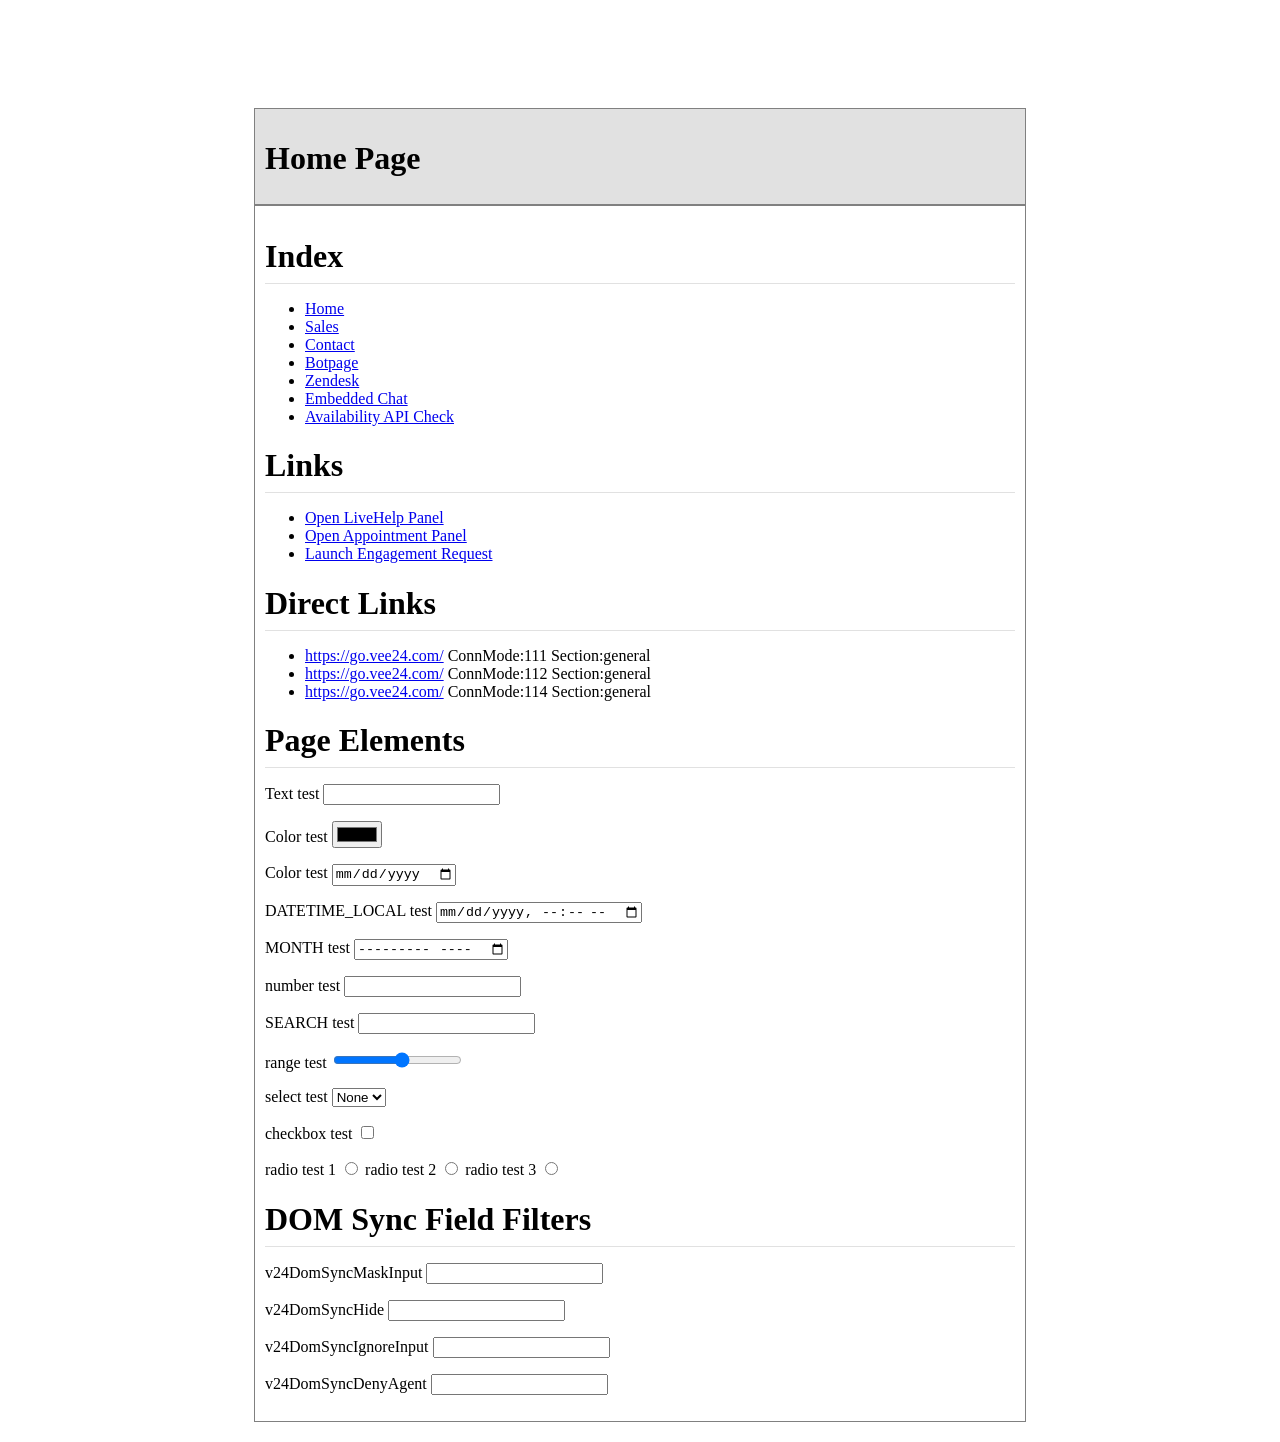
==== index.html @ 4e29c83d "Initial commit" ====
<!DOCTYPE html>
<html>

<head>
  <meta name="viewport" content="width=device-width, initial-scale=1">
  <title>Home Page</title>
  <style>
    body {
      background: #ffffff;
    }

    .content {
      max-width: 750px;
      margin: auto;
      background: white;
      padding: 10px;
      border: 1px solid gray;
      position: relative;
      top: 100px
    }

    .header {
      max-width: 750px;
      margin: auto;
      background: #e1e1e1;
      padding: 10px;
      border: 1px solid gray;
      position: relative;
      top: 100px
    }

    h1 {
      padding-bottom: 8px;
      margin-bottom: 8px;
      border-bottom: solid 1px #e1e1e1;
    }

    .footer {
      max-width: 750px;
      margin: auto;
      background: white;
      padding: 10px;
      position: relative;
      top: 100px
    }
  </style>



  <script>window.vee24TagKey = '<add Disco key here>';</script>
  <script defer src="https://cdn.vee24.com/disco.min.js"></script>

</head>

<body>
  <div class="header">
    <h1>Home Page</h1>
  </div>
  <div class="content">
    <h1>Index</h1>
    <ul>
      <li><a href="./index.html">Home</a></li>
      <li><a href="./sales.html">Sales</a></li>
      <li><a href="./contact.html">Contact</a></li>
	  <li><a href="./botpage.html">Botpage</a></li>
      <li><a href="./zendesk.html">Zendesk</a></li>
  	  <li><a href="./embedded-chat.html">Embedded Chat</a></li>
      <li><a href="./fetchavailability.html">Availability API Check</a></li>
    </ul>
    <h1>Links</h1>
    <ul>
      <li><a onclick="if(typeof(vee24)!='undefined'){vee24.api.helpMe()};return false;" href="#">Open LiveHelp Panel</a>
      </li>
      <li><a onclick="if(typeof(vee24)!='undefined'){vee24.api.loadV24SelfScheduler()};return false;" href="#">Open
          Appointment Panel</a>
      <li><a onclick="requestEngagement();" href="#">Launch Engagement Request</a></li>
    </ul>
    <h1>Direct Links</h1>
    <p>
    <ul>
      <li><a href="https://go.vee24.com/<add URL ID here>">https://go.vee24.com/<add URL ID here></a> ConnMode:111 Section:general</li>
      <li><a href="https://go.vee24.com/<add URL ID here>">https://go.vee24.com/<add URL ID here></a> ConnMode:112 Section:general</li>
      <li><a href="https://go.vee24.com/<add URL ID here>">https://go.vee24.com/<add URL ID here></a> ConnMode:114 Section:general</li>
    </ul>
    </p>
    <h1>Page Elements</h1>
    <p></p>
    <label for="texttestinput">Text test</label>
    <input type="text" id="texttestinput"> </p>
    <p>
      <label for="colorinput">Color test</label>
      <input type="color" id="colorinput">
    </p>
    <p>
      <label for="dateinput">Color test</label>
      <input type="date" id="dateinput">
    </p>
    <p>
      <label for="DATETIME_LOCAL">DATETIME_LOCAL test</label>
      <input type="datetime-local" id="DATETIME_LOCAL">
    </p>
    <p>
      <label for="MONTH">MONTH test</label>
      <input type="month" id="MONTH">
    </p>
    <p>
      <label for="NUMBER">number test</label>
      <input type="number" id="NUMBER">
    </p>
    <p>
      <label for="SEARCH">SEARCH test</label>
      <input type="search" id="SEARCH">
    </p>
    <p>
      <label for="range">range test</label>
      <input type="range" id="range" min="0" max="11" step="1" />
    </p>
    <p>
      <label for="selecttest">select test</label>
      <select id="selecttest">
        <option value="">None</option>
        <option value="One">one</option>
        <option value="Two">two</option>
        <option value="Three">three</option>
        <option value="Four">four</option>
      </select>
    </p>
    <p>
      <label for="checkbox">checkbox test</label>
      <input type="checkbox" id="checkbox" value="rawr" />
    </p>
    <p>
      <label for="radio1">radio test 1</label>
      <input type="radio" id="radio1" value="one" name="radiotest" />
      <label for="radio2">radio test 2</label>
      <input type="radio" id="radio2" value="two" name="radiotest" />
      <label for="radio3">radio test 3</label>
      <input type="radio" id="radio3" value="three" name="radiotest" />
    </p>
    <h1>DOM Sync Field Filters</h1>
    <p>
      <label for="v24DomSyncMaskInput">v24DomSyncMaskInput</label>
      <input type="text" id="v24DomSyncMaskInput" class="v24DomSyncMaskInput">
    </p>
    <p>
      <label for="v24DomSyncHide">v24DomSyncHide</label>
      <input type="text" id="v24DomSyncHide" class="v24DomSyncHide">
    </p>
    <p>
      <label for="v24DomSyncIgnoreInput">v24DomSyncIgnoreInput</label>
      <input type="text" id="v24DomSyncIgnoreInput" class="v24DomSyncIgnoreInput">
    </p>
    <p>
      <label for="v24DomSyncDenyAgent">v24DomSyncDenyAgent</label>
      <input type="text" id="v24DomSyncDenyAgent" class="v24DomSyncDenyAgent">
    </p>
  </div>
  <div class="footer">
  </div>

</body>

</html>
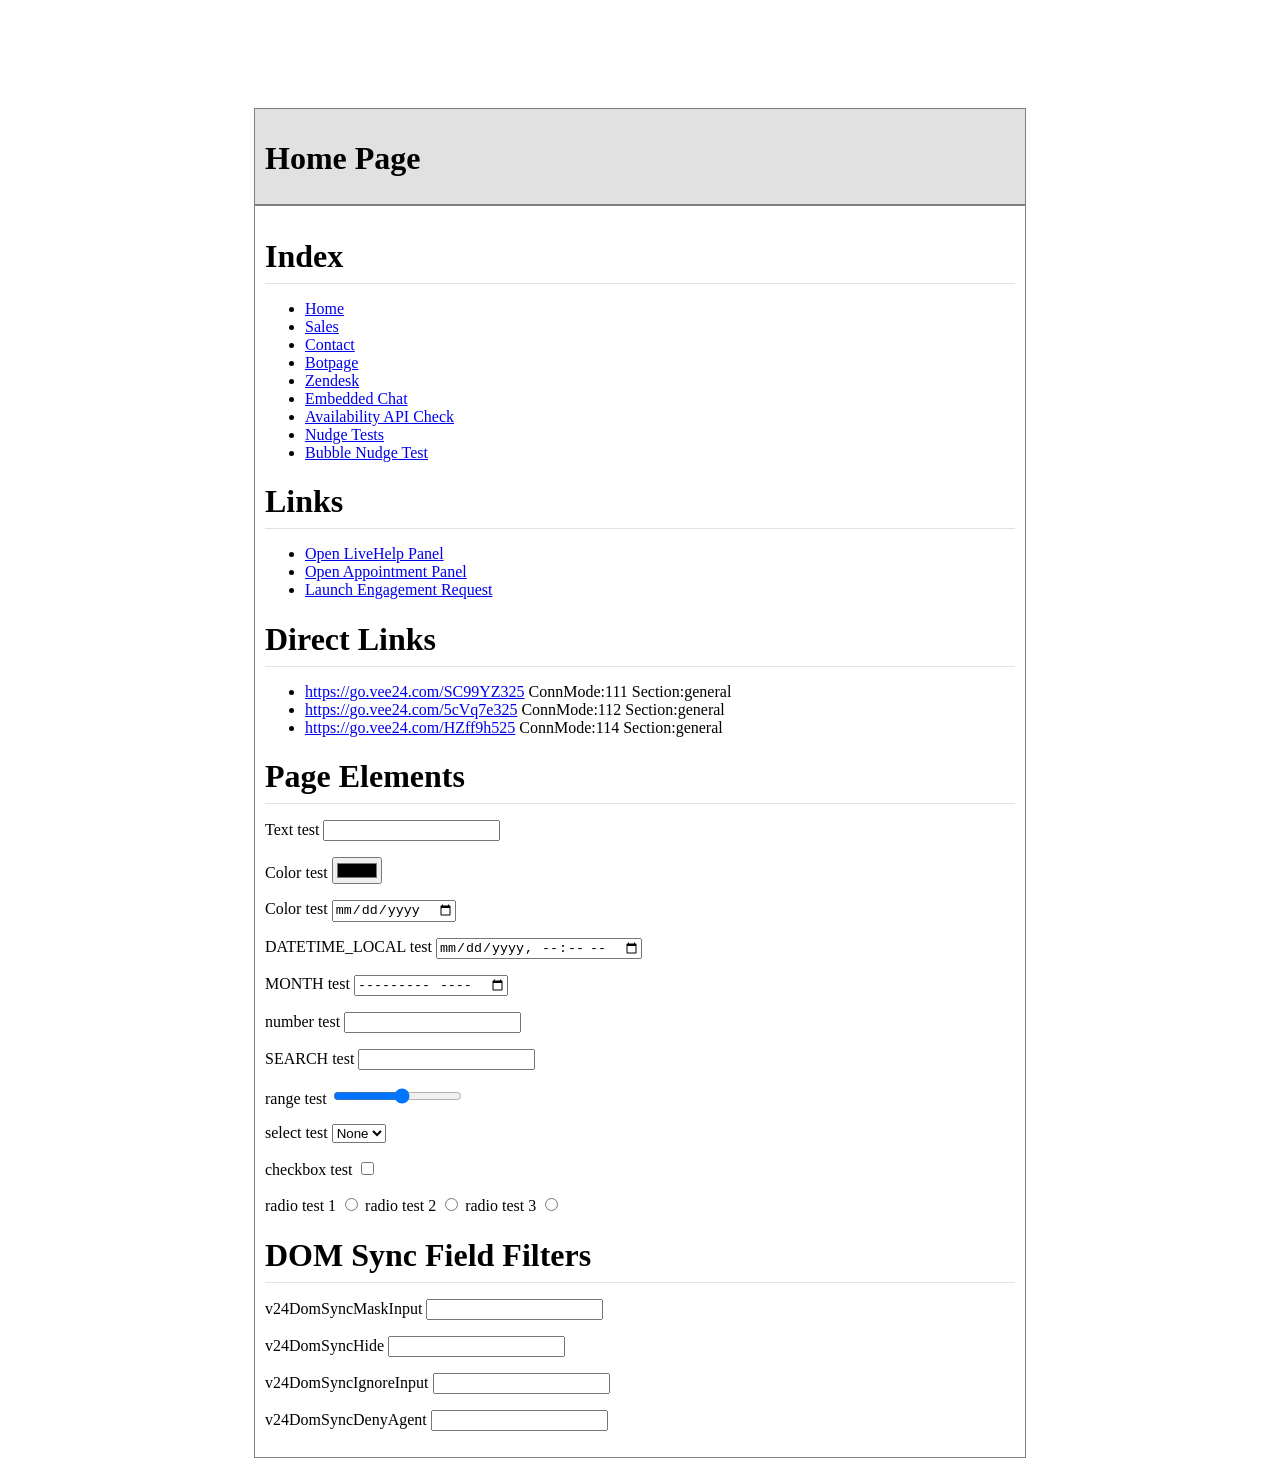
==== commit 5cec738d: "Adding nudge test pages" ====
--- a/index.html
+++ b/index.html
@@ -47,7 +47,7 @@
 
 
 
-  <script>window.vee24TagKey = '<add Disco key here>';</script>
+  <script>window.vee24TagKey = '707e18f6-3bb9-4c6b-b15e-b6524af8a9ec';</script>
   <script defer src="https://cdn.vee24.com/disco.min.js"></script>
 
 </head>
@@ -66,6 +66,8 @@
       <li><a href="./zendesk.html">Zendesk</a></li>
   	  <li><a href="./embedded-chat.html">Embedded Chat</a></li>
       <li><a href="./fetchavailability.html">Availability API Check</a></li>
+	  <li><a href="./nudgetests.html">Nudge Tests</a></li>
+	  <li><a href="./bubblenudgetest.html">Bubble Nudge Test</a></li>
     </ul>
     <h1>Links</h1>
     <ul>
@@ -78,9 +80,9 @@
     <h1>Direct Links</h1>
     <p>
     <ul>
-      <li><a href="https://go.vee24.com/<add URL ID here>">https://go.vee24.com/<add URL ID here></a> ConnMode:111 Section:general</li>
-      <li><a href="https://go.vee24.com/<add URL ID here>">https://go.vee24.com/<add URL ID here></a> ConnMode:112 Section:general</li>
-      <li><a href="https://go.vee24.com/<add URL ID here>">https://go.vee24.com/<add URL ID here></a> ConnMode:114 Section:general</li>
+      <li><a href="https://go.vee24.com/SC99YZ325">https://go.vee24.com/SC99YZ325</a> ConnMode:111 Section:general</li>
+      <li><a href="https://go.vee24.com/5cVq7e325">https://go.vee24.com/5cVq7e325</a> ConnMode:112 Section:general</li>
+      <li><a href="https://go.vee24.com/HZff9h525">https://go.vee24.com/HZff9h525</a> ConnMode:114 Section:general</li>
     </ul>
     </p>
     <h1>Page Elements</h1>
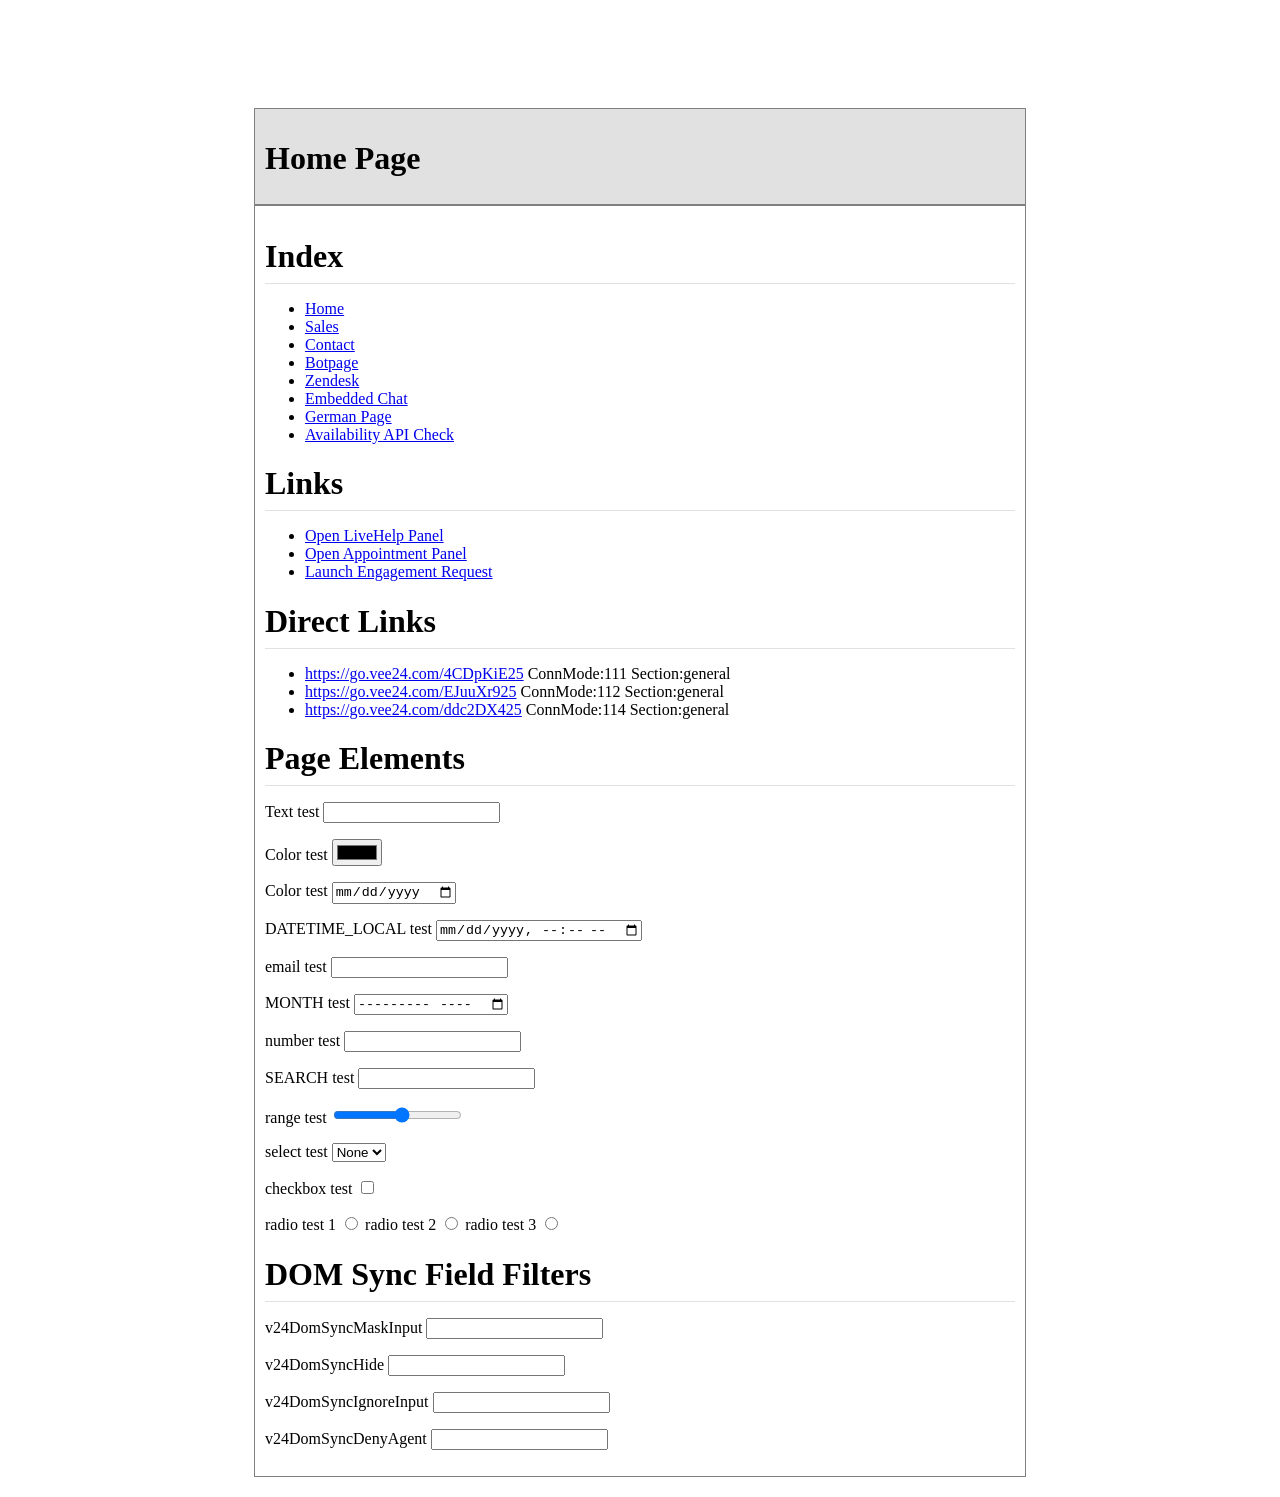
==== commit e98f27ee: "Reverting changes" ====
--- a/index.html
+++ b/index.html
@@ -1,165 +1,162 @@
 <!DOCTYPE html>
 <html>
+<head>
+<meta name="viewport" content="width=device-width, initial-scale=1">
+<title>Home Page</title>
+<style>
+body {
+  background: #ffffff;
+}
 
-<head>
-  <meta name="viewport" content="width=device-width, initial-scale=1">
-  <title>Home Page</title>
-  <style>
-    body {
-      background: #ffffff;
-    }
+.content {
+  max-width: 750px;
+  margin: auto;
+  background: white;
+  padding: 10px;
+  border:1px solid gray;
+  position: relative;
+    top:100px
+}
 
-    .content {
-      max-width: 750px;
-      margin: auto;
-      background: white;
-      padding: 10px;
-      border: 1px solid gray;
-      position: relative;
-      top: 100px
-    }
+.header {
+  max-width: 750px;
+  margin: auto;
+  background: #e1e1e1;
+  padding: 10px;
+  border:1px solid gray;
+  position: relative;
+    top:100px
+}
 
-    .header {
-      max-width: 750px;
-      margin: auto;
-      background: #e1e1e1;
-      padding: 10px;
-      border: 1px solid gray;
-      position: relative;
-      top: 100px
-    }
+h1 {
+  padding-bottom: 8px;
+  margin-bottom: 8px;
+  border-bottom: solid 1px #e1e1e1;
+}
 
-    h1 {
-      padding-bottom: 8px;
-      margin-bottom: 8px;
-      border-bottom: solid 1px #e1e1e1;
-    }
+.footer {
+  max-width: 750px;
+  margin: auto;
+  background: white;
+  padding: 10px; 
+  position: relative;
+  top:100px
+}
+</style>
 
-    .footer {
-      max-width: 750px;
-      margin: auto;
-      background: white;
-      padding: 10px;
-      position: relative;
-      top: 100px
-    }
-  </style>
-
-
-
-  <script>window.vee24TagKey = '707e18f6-3bb9-4c6b-b15e-b6524af8a9ec';</script>
-  <script defer src="https://cdn.vee24.com/disco.min.js"></script>
+<script>window.vee24TagKey = 'c629582e-98a4-40df-b491-55de64b16690';</script>
+<script defer src="https://cdn.vee24.com/disco.min.js"></script>
 
 </head>
+<body>
 
-<body>
-  <div class="header">
-    <h1>Home Page</h1>
-  </div>
-  <div class="content">
-    <h1>Index</h1>
-    <ul>
+<div class="header">
+<h1>Home Page</h1>
+</div>
+<div class="content">
+  <h1>Index</h1>
+  <ul>
       <li><a href="./index.html">Home</a></li>
       <li><a href="./sales.html">Sales</a></li>
       <li><a href="./contact.html">Contact</a></li>
 	  <li><a href="./botpage.html">Botpage</a></li>
       <li><a href="./zendesk.html">Zendesk</a></li>
   	  <li><a href="./embedded-chat.html">Embedded Chat</a></li>
+  	  <li><a href="./german.html">German Page</a></li>
       <li><a href="./fetchavailability.html">Availability API Check</a></li>
-	  <li><a href="./nudgetests.html">Nudge Tests</a></li>
-	  <li><a href="./bubblenudgetest.html">Bubble Nudge Test</a></li>
     </ul>
-    <h1>Links</h1>
+   <h1>Links</h1>
+   <ul>
+   <li><a onclick="if(typeof(vee24)!='undefined'){vee24.api.helpMe()};return false;" href="#" >Open LiveHelp Panel</a></li>
+   <li><a onclick="if(typeof(vee24)!='undefined'){vee24.api.loadV24SelfScheduler()};return false;" href="#" >Open Appointment Panel</a>
+   <li><a onclick="requestEngagement();" href="#">Launch Engagement Request</a></li>
+   </ul>
+  <h1>Direct Links</h1>
+  <p>
     <ul>
-      <li><a onclick="if(typeof(vee24)!='undefined'){vee24.api.helpMe()};return false;" href="#">Open LiveHelp Panel</a>
-      </li>
-      <li><a onclick="if(typeof(vee24)!='undefined'){vee24.api.loadV24SelfScheduler()};return false;" href="#">Open
-          Appointment Panel</a>
-      <li><a onclick="requestEngagement();" href="#">Launch Engagement Request</a></li>
+      <li><a href="https://go.vee24.com/4CDpKiE25">https://go.vee24.com/4CDpKiE25</a> ConnMode:111 Section:general</li>
+      <li><a href="https://go.vee24.com/EJuuXr925">https://go.vee24.com/EJuuXr925</a> ConnMode:112 Section:general</li>
+      <li><a href="https://go.vee24.com/ddc2DX425">https://go.vee24.com/ddc2DX425</a> ConnMode:114 Section:general</li>
+
     </ul>
-    <h1>Direct Links</h1>
-    <p>
-    <ul>
-      <li><a href="https://go.vee24.com/SC99YZ325">https://go.vee24.com/SC99YZ325</a> ConnMode:111 Section:general</li>
-      <li><a href="https://go.vee24.com/5cVq7e325">https://go.vee24.com/5cVq7e325</a> ConnMode:112 Section:general</li>
-      <li><a href="https://go.vee24.com/HZff9h525">https://go.vee24.com/HZff9h525</a> ConnMode:114 Section:general</li>
-    </ul>
-    </p>
-    <h1>Page Elements</h1>
-    <p></p>
-    <label for="texttestinput">Text test</label>
-    <input type="text" id="texttestinput"> </p>
-    <p>
-      <label for="colorinput">Color test</label>
-      <input type="color" id="colorinput">
-    </p>
-    <p>
-      <label for="dateinput">Color test</label>
-      <input type="date" id="dateinput">
-    </p>
-    <p>
-      <label for="DATETIME_LOCAL">DATETIME_LOCAL test</label>
-      <input type="datetime-local" id="DATETIME_LOCAL">
-    </p>
-    <p>
-      <label for="MONTH">MONTH test</label>
-      <input type="month" id="MONTH">
-    </p>
-    <p>
-      <label for="NUMBER">number test</label>
-      <input type="number" id="NUMBER">
-    </p>
-    <p>
-      <label for="SEARCH">SEARCH test</label>
-      <input type="search" id="SEARCH">
-    </p>
-    <p>
-      <label for="range">range test</label>
-      <input type="range" id="range" min="0" max="11" step="1" />
-    </p>
-    <p>
-      <label for="selecttest">select test</label>
-      <select id="selecttest">
+  </p>
+  <h1>Page Elements</h1>
+  <p></p>
+  <label for="texttestinput">Text test</label>
+  <input type="text" id="texttestinput"> </p>
+  <p>
+  <label for="colorinput">Color test</label>
+  <input type="color" id="colorinput"></p>
+  <p>
+    <label for="dateinput">Color test</label>
+    <input type="date" id="dateinput">
+  </p>
+  <p>
+    <label for="DATETIME_LOCAL">DATETIME_LOCAL test</label>
+    <input type="datetime-local" id="DATETIME_LOCAL">
+  </p>
+  <p>
+    <label for="EMAIL">email test</label>
+    <input type="email" id="EMAIL">
+  </p>
+  <p>
+    <label for="MONTH">MONTH test</label>
+    <input type="month" id="MONTH">
+  </p>
+  <p>
+    <label for="NUMBER">number test</label>
+    <input type="number" id="NUMBER">
+  </p>
+  <p>
+    <label for="SEARCH">SEARCH test</label>
+    <input type="search" id="SEARCH">
+  </p>
+  <p>
+    <label for="range">range test</label>
+    <input type="range" id="range" min="0" max="11" step="1"/>
+  </p>
+  <p>
+    <label for="selecttest">select test</label>
+    <select id="selecttest">
         <option value="">None</option>
         <option value="One">one</option>
         <option value="Two">two</option>
         <option value="Three">three</option>
         <option value="Four">four</option>
-      </select>
+    </select>
+  </p>
+  <p>
+    <label for="checkbox">checkbox test</label>
+    <input type="checkbox" id="checkbox" value="rawr"/>
+  </p>
+  <p>
+    <label for="radio1">radio test 1</label>
+    <input type="radio" id="radio1" value="one" name="radiotest"/>
+    <label for="radio2">radio test 2</label>
+    <input type="radio" id="radio2" value="two" name="radiotest"/>
+    <label for="radio3">radio test 3</label>
+    <input type="radio" id="radio3" value="three" name="radiotest"/>
+  </p>
+  <h1>DOM Sync Field Filters</h1>
+    <p>
+		<label for="v24DomSyncMaskInput">v24DomSyncMaskInput</label>
+		<input type="text" id="v24DomSyncMaskInput" class="v24DomSyncMaskInput">
     </p>
     <p>
-      <label for="checkbox">checkbox test</label>
-      <input type="checkbox" id="checkbox" value="rawr" />
+        <label for="v24DomSyncHide">v24DomSyncHide</label>
+		<input type="text" id="v24DomSyncHide" class="v24DomSyncHide">
     </p>
     <p>
-      <label for="radio1">radio test 1</label>
-      <input type="radio" id="radio1" value="one" name="radiotest" />
-      <label for="radio2">radio test 2</label>
-      <input type="radio" id="radio2" value="two" name="radiotest" />
-      <label for="radio3">radio test 3</label>
-      <input type="radio" id="radio3" value="three" name="radiotest" />
-    </p>
-    <h1>DOM Sync Field Filters</h1>
-    <p>
-      <label for="v24DomSyncMaskInput">v24DomSyncMaskInput</label>
-      <input type="text" id="v24DomSyncMaskInput" class="v24DomSyncMaskInput">
+        <label for="v24DomSyncIgnoreInput">v24DomSyncIgnoreInput</label>
+		<input type="text" id="v24DomSyncIgnoreInput" class="v24DomSyncIgnoreInput">
     </p>
     <p>
-      <label for="v24DomSyncHide">v24DomSyncHide</label>
-      <input type="text" id="v24DomSyncHide" class="v24DomSyncHide">
-    </p>
-    <p>
-      <label for="v24DomSyncIgnoreInput">v24DomSyncIgnoreInput</label>
-      <input type="text" id="v24DomSyncIgnoreInput" class="v24DomSyncIgnoreInput">
-    </p>
-    <p>
-      <label for="v24DomSyncDenyAgent">v24DomSyncDenyAgent</label>
-      <input type="text" id="v24DomSyncDenyAgent" class="v24DomSyncDenyAgent">
+        <label for="v24DomSyncDenyAgent">v24DomSyncDenyAgent</label>
+		<input type="text" id="v24DomSyncDenyAgent" class="v24DomSyncDenyAgent">
     </p>
   </div>
-  <div class="footer">
-  </div>
+<div class="footer">
+</div>
 
 </body>
-
 </html>
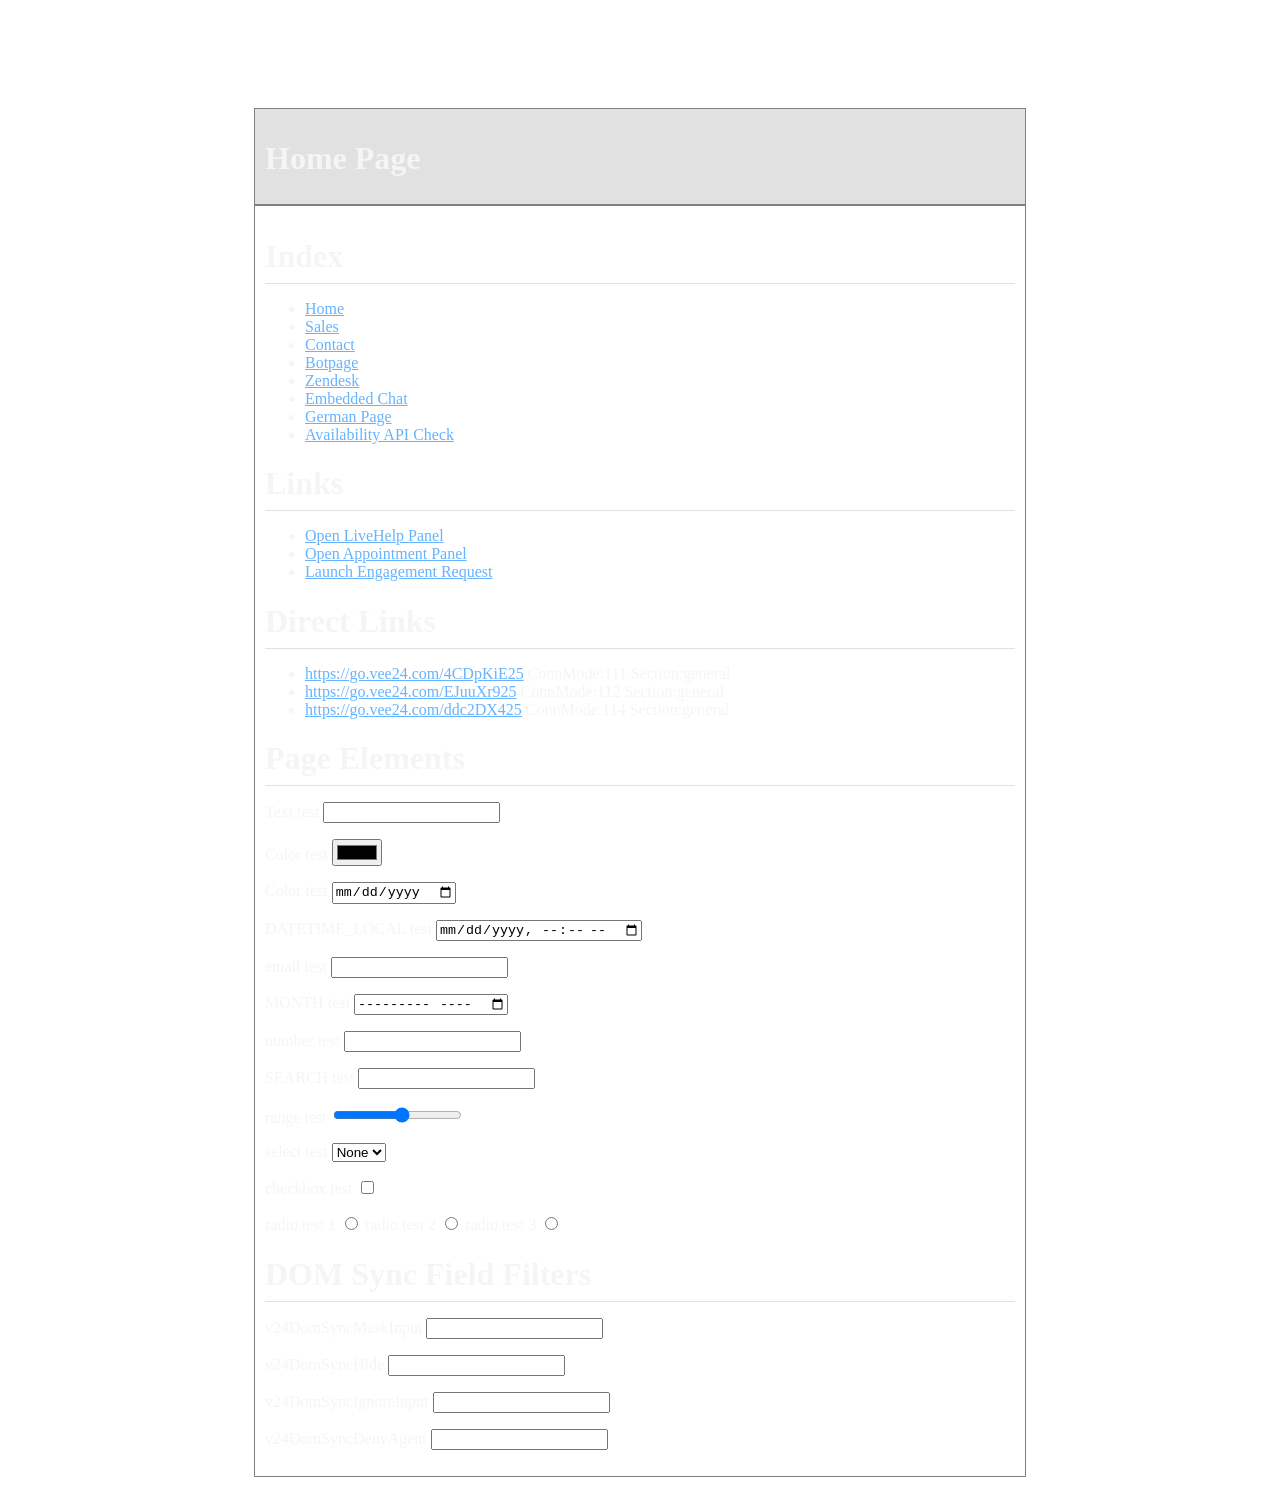
==== commit 81b4b15c: "Added theme css with dark theme set" ====
--- a/index.html
+++ b/index.html
@@ -2,7 +2,8 @@
 <html>
 <head>
 <meta name="viewport" content="width=device-width, initial-scale=1">
-<title>Home Page</title>
+<link rel="stylesheet" type="text/css" href="theme.css">
+<title>Home</title>
 <style>
 body {
   background: #ffffff;
@@ -44,11 +45,26 @@
 }
 </style>
 
+
+<!-- Google Tag Manager -->
+<script>(function(w,d,s,l,i){w[l]=w[l]||[];w[l].push({'gtm.start':
+new Date().getTime(),event:'gtm.js'});var f=d.getElementsByTagName(s)[0],
+j=d.createElement(s),dl=l!='dataLayer'?'&l='+l:'';j.async=true;j.src=
+'https://www.googletagmanager.com/gtm.js?id='+i+dl;f.parentNode.insertBefore(j,f);
+})(window,document,'script','dataLayer','GTM-T2HHGFT6');</script>
+<!-- End Google Tag Manager -->
+
 <script>window.vee24TagKey = 'c629582e-98a4-40df-b491-55de64b16690';</script>
 <script defer src="https://cdn.vee24.com/disco.min.js"></script>
 
 </head>
 <body>
+
+<!-- Google Tag Manager (noscript) -->
+<noscript><iframe src="https://www.googletagmanager.com/ns.html?id=GTM-T2HHGFT6"
+height="0" width="0" style="display:none;visibility:hidden"></iframe></noscript>
+<!-- End Google Tag Manager (noscript) -->
+
 
 <div class="header">
 <h1>Home Page</h1>
--- a/theme.css
+++ b/theme.css
@@ -0,0 +1,12 @@
+body {
+    background-color: #1f242e; /* Your updated blue-grey background */
+    color: #f5f5f5;            /* Off-white text for readability */
+}
+
+a {
+    color: #66b3ff; /* Light blue */
+}
+
+a:hover {
+    color: #99ccff; /* Lighter blue when hovering */
+}
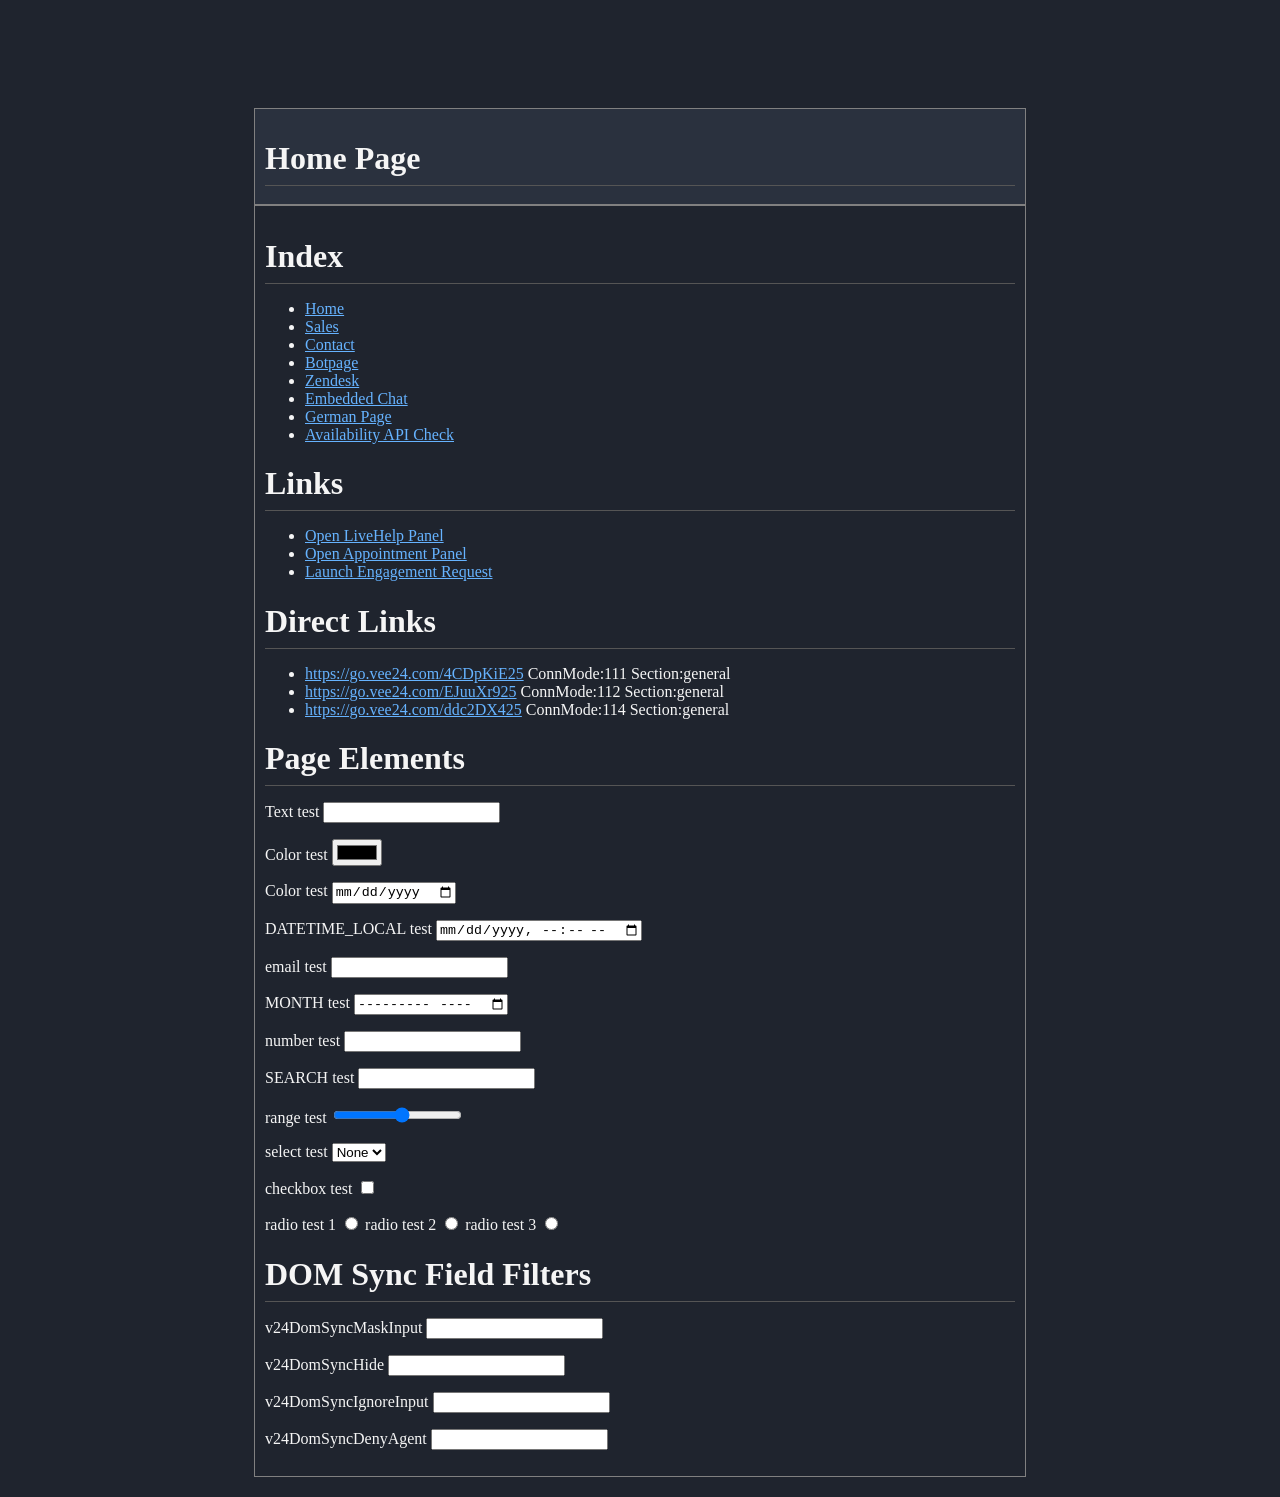
==== commit 89e02707: "Add files via upload" ====
--- a/index.html
+++ b/index.html
@@ -5,14 +5,12 @@
 <link rel="stylesheet" type="text/css" href="theme.css">
 <title>Home</title>
 <style>
-body {
-  background: #ffffff;
-}
+
 
 .content {
   max-width: 750px;
   margin: auto;
-  background: white;
+  /*background: white; */
   padding: 10px;
   border:1px solid gray;
   position: relative;
@@ -22,7 +20,7 @@
 .header {
   max-width: 750px;
   margin: auto;
-  background: #e1e1e1;
+  background: #2a313e;
   padding: 10px;
   border:1px solid gray;
   position: relative;
@@ -32,13 +30,13 @@
 h1 {
   padding-bottom: 8px;
   margin-bottom: 8px;
-  border-bottom: solid 1px #e1e1e1;
+  border-bottom: solid 1px #555;
 }
 
 .footer {
   max-width: 750px;
   margin: auto;
-  background: white;
+  /*background: white; */
   padding: 10px; 
   position: relative;
   top:100px
